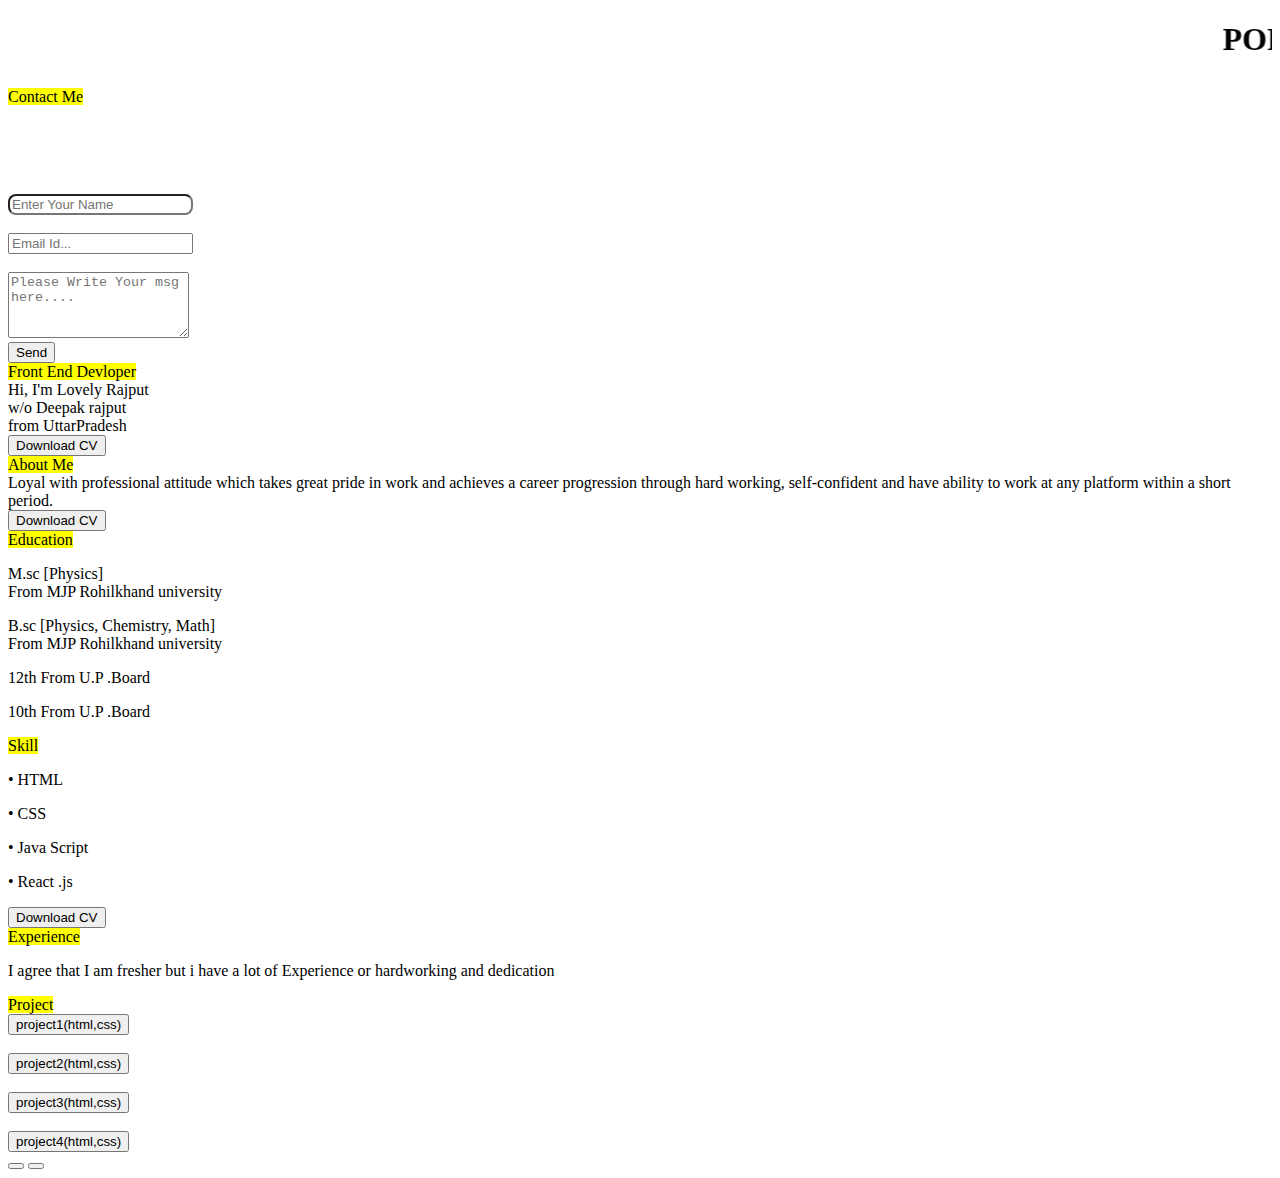
==== index.html @ b33d8154 "added index.html" ====
<!DOCTYPE html>
<html lang="en">

<head>
    <meta charset="UTF-8">
    <meta name="viewport" content="width=device-width, initial-scale=1.0">
    <title>Document</title>
    <link rel="stylesheet" href="portfolio.css">
    <!-- font awsome cdn link -->
    <link rel="stylesheet" href="https://cdnjs.cloudflare.com/ajax/libs/font-awesome/6.5.1/css/all.min.css"
        integrity="sha512-DTOQO9RWCH3ppGqcWaEA1BIZOC6xxalwEsw9c2QQeAIftl+Vegovlnee1c9QX4TctnWMn13TZye+giMm8e2LwA=="
        crossorigin="anonymous" referrerpolicy="no-referrer" />
    <link rel="stylesheet" href="https://cdnjs.cloudflare.com/ajax/libs/font-awesome/6.5.1/css/all.min.css"
        integrity="sha512-DTOQO9RWCH3ppGqcWaEA1BIZOC6xxalwEsw9c2QQeAIftl+Vegovlnee1c9QX4TctnWMn13TZye+giMm8e2LwA=="
        crossorigin="anonymous" referrerpolicy="no-referrer" />

    
</head>

<body>

    <header>

        <h1>
            <marquee behavior="" direction="">PORTFOLIO</marquee>
        </h1>

    </header>
    <!-- carousall -->
    <div class="container">
        <div class="slider">
            <div class="item item_cont"
                style="background-image: url(https://upload.wikimedia.org/wikipedia/commons/thumb/4/4b/Cervus_elaphus_Luc_Viatour_6.jpg/1200px-Cervus_elaphus_Luc_Viatour_6.jpg);">
                <div class="contant contant1">
                    <div class="name name1"><mark>Contact Me</mark>

                    </div>
                    <div class="dec dec-contant">


                        <div class="dec2">
                            <i class="fa-sharp fa-solid fa-location-dot" title="3rd Cross Hagadur Whitefield ,
                                    Bangalore -560056,INDIA"></i><br>
                            <i class="fa-solid fa-phone" title="Phone:+91-8006262548"></i>

                            <br>

                            <a href="https://www.facebook.com/" target="_blank"><i class="fa-brands fa-facebook"
                                    style="color: white; font-size: 22px;"></i></a><br>
                            <a href=""><i class="fa-brands fa-github"
                                    style="color: white; font-size: 22px;"></i></a><br>

                                <i class="fa-solid fa-envelope" style="color: white; font-size: 22px;"
                                    title="Email ID:lovelyrajput1395@gmail.com"></i>

                        </div>
                        <div class="dec1">
                            <form action="https://api.web3forms.com/submit" method="POST" target="_blank">
                                <input type="hidden" name="access_key" value="11d7c1c8-fc19-4bbc-b4a2-86d1214b669a">




                                <input type="text" placeholder="Enter Your Name" id="name" name="name" required
                                    style="border-radius: 8px;">
                                <br><br>




                                <input type="email" id="email" name="email" placeholder="Email Id..."
                                    required="border-radius: 8px;">
                                <br><br>



                                <textarea name="msg" id="msg" cols="" rows="4"
                                    placeholder="Please Write Your msg here...."></textarea>
                                <!-- <input type="text" style="border-radius: 8px;"> -->
                                <br>
                                <button>Send</button>
                            </form>
                        </div>
                    </div>
                </div>
            </div>
            <div class="item" style="background-image: url(https://cdn.wallpapersafari.com/66/24/BhLWw2.jpg);">
                <div class="contant hd-contant">
                    <div class="name"><mark>Front End Devloper</mark></div>
                    <div class="dec">Hi, I'm <span>Lovely</span> Rajput
                        <br>w/o Deepak rajput <br>from UttarPradesh
                    </div>
                    <a href="/resume.html" target="_blank"><button>Download CV</button></a>
                </div>
            </div>

            <div class="item"
                style="background-image: url(https://files.worldwildlife.org/wwfcmsprod/images/Blue_whale_Indian_Ocean/story_full_width/34fu5zob0a_Small_WW2154941.jpg);">
                <div class="contant about-contant">
                    <div class="name"><mark>About Me</mark></div>
                    <div class="dec about-dec">Loyal with professional attitude which takes great pride in work and
                        achieves a career progression through hard working, self-confident and have ability to work at
                        any platform within a short period.</div>
                    <a href="/resume.html" target="_blank"><button>Download CV</button></a>
                </div>
            </div>

            <div class="item"
                style="background-image: url(https://a-z-animals.com/media/2021/10/Most-Dangerous-Birds-Great-Horned-Owl-1024x535.jpg);">
                <div class="contant education-contant">
                    <div class="name"><mark>Education</mark></div>
                    <div class="dec edu-dec">
                        <p title="2016-2017">M.sc [Physics] <br>From MJP Rohilkhand university</p>
                        <p title="2012-2014">B.sc [Physics, Chemistry, Math]
                            <br>From MJP Rohilkhand university
                        </p>
                        <p title="2011">12th From U.P .Board</p>
                        <p title="2009">10th From U.P .Board</p>
                    </div>

                </div>
            </div>
            <div class="item"
                style="background-image: url(https://www.shutterstock.com/image-photo/great-tiger-male-nature-habitat-600nw-696476371.jpg);">
                <div class="contant skill-contant">
                    <div class="name skill"><mark>Skill</mark></div>
                    <div class="dec">
                        <p>• HTML</p>
                        <p> • CSS</p>
                        <p>• Java Script</p>
                        <p>• React .js</p>
                    </div>
                    <a href="/resume.html" target="_blank"><button>Download CV</button></a>
                </div>
            </div>

            <div class="item"
                style="background-image: url(https://images.saymedia-content.com/.image/t_share/MTg4NzIxNzgyMTA5MjUxMzA4/top-10-most-beautiful-animals-in-the-world.jpg);">
                <div class="contant Experience-contant">
                    <div class="name"><mark>Experience</mark></div>
                    <div class="dec exp-dec">

                        <p>I agree that I am fresher but i have a lot of Experience or hardworking and dedication </p>
                    </div>

                </div>
            </div>

            <div class="item"
                style="background-image: url(https://cdn.pixabay.com/photo/2015/04/23/22/00/tree-736885_1280.jpg);">
                <div class="contant">
                    <div class="name"><mark>Project</mark></div>
                    <div class="dec">
                        <div class="dec1">
                            <a href="/practice/rotatebox.html" target="_blank"><button>project1(html,css)</button>
                            </a><br>
                            <br>
                            <a href="/e comerce web/web.html" target="_blank"><button>project2(html,css)</button></a>
                            <br>
                            <br>
                            <a href="/CSS/taxc2.html" target="_blank"><button>project3(html,css)</button></a>
                            <br><br>
                            <a href="/css/improve task3.html" target="_blank"><button>project4(html,css)</button></a>

                        </div>

                    </div>

                </div>
            </div>



        </div>
        <div class="buttons">
            <button class="pre"><i class="fa-solid fa-circle-left" style="font-size: 40px;"></i></button>
            <button class="next"><i class="fa-solid fa-circle-right" style="font-size: 40px;"></i></button>
        </div>
    </div>
<script src="portfolio.js"></script>

    



</body>

</html>
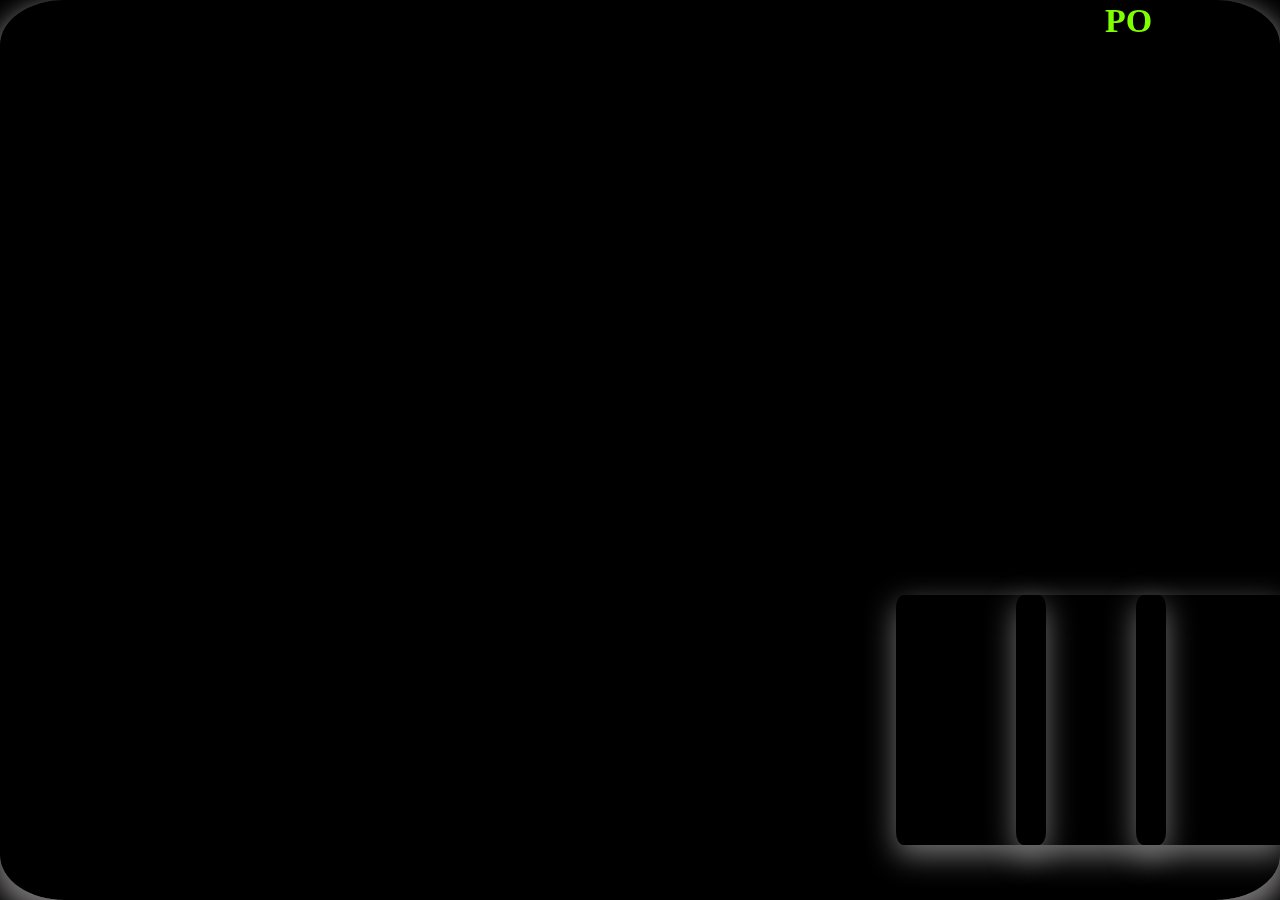
==== commit d2b2b662: "added index.html" ====
--- a/index.html
+++ b/index.html
@@ -90,7 +90,7 @@
                     <div class="dec">Hi, I'm <span>Lovely</span> Rajput
                         <br>w/o Deepak rajput <br>from UttarPradesh
                     </div>
-                    <a href="/resume.html" target="_blank"><button>Download CV</button></a>
+                    <a href="resume.html" target="_blank"><button>Download CV</button></a>
                 </div>
             </div>
 
@@ -101,7 +101,7 @@
                     <div class="dec about-dec">Loyal with professional attitude which takes great pride in work and
                         achieves a career progression through hard working, self-confident and have ability to work at
                         any platform within a short period.</div>
-                    <a href="/resume.html" target="_blank"><button>Download CV</button></a>
+                    <a href="resume.html" target="_blank"><button>Download CV</button></a>
                 </div>
             </div>
 
@@ -130,7 +130,7 @@
                         <p>• Java Script</p>
                         <p>• React .js</p>
                     </div>
-                    <a href="/resume.html" target="_blank"><button>Download CV</button></a>
+                    <a href="resume.html" target="_blank"><button>Download CV</button></a>
                 </div>
             </div>
 
@@ -152,15 +152,15 @@
                     <div class="name"><mark>Project</mark></div>
                     <div class="dec">
                         <div class="dec1">
-                            <a href="/practice/rotatebox.html" target="_blank"><button>project1(html,css)</button>
+                            <a href="rotatebox.html" target="_blank"><button>project1(html,css)</button>
                             </a><br>
                             <br>
-                            <a href="/e comerce web/web.html" target="_blank"><button>project2(html,css)</button></a>
+                            <a href="web.html" target="_blank"><button>project2(html,css)</button></a>
                             <br>
                             <br>
-                            <a href="/CSS/taxc2.html" target="_blank"><button>project3(html,css)</button></a>
+                            <a href="taxc2.html" target="_blank"><button>project3(html,css)</button></a>
                             <br><br>
-                            <a href="/css/improve task3.html" target="_blank"><button>project4(html,css)</button></a>
+                            <a href="improve task3.html" target="_blank"><button>project4(html,css)</button></a>
 
                         </div>
 
--- a/portfolio.css
+++ b/portfolio.css
@@ -0,0 +1,507 @@
+
+ *{
+    margin: 0;
+    padding: 0;
+    box-sizing: border-box;
+}
+
+body {
+    margin: 0;
+    background-color: #000;
+    color: #eee;
+    font-family: Poppins;
+    font-size: 15px;
+
+
+    /* height:75vh ; */
+
+
+
+}
+
+mark {
+    padding: 0 8px;
+    border-radius: 10px;
+    background-image: linear-gradient(red, yellow);
+}
+
+
+
+header {
+    width: 1140px;
+    max-width: 80%;
+    margin: auto;
+    height: 50px;
+    display: flex;
+    align-items: center;
+    position: relative;
+    z-index: 100;
+}
+
+
+header h1 {
+    font-size: 34px;
+    width: 100%;
+    color: chartreuse;
+
+}
+    
+
+    
+
+
+.education-contant {
+    margin-top: 5%;
+}
+
+.skill-contant {
+    margin-top: 5%;
+}
+
+
+.container {
+
+
+    height: 100vh;
+    margin-top: -50px;
+    width: 100vw;
+    overflow: hidden;
+    position: relative;
+}
+
+
+.container .slider .item {
+    position: absolute;
+    height: 250px;
+    width: 150px;
+    top: 80%;
+    /* gap: 10px; */
+    transform: translate(0, -50%);
+    border-radius: 5%;
+    box-shadow: 0 10px 30px #757373;
+    background-position: center;
+    background-size: cover;
+    transition: all 0.5s;
+    /* display: flex; */
+    /* gap: 10px; */
+
+}
+
+
+.slider .item:nth-child(1),
+.slider .item:nth-child(2) {
+    top: 0;
+    left: 0;
+    transform: translate(0);
+    width: 100%;
+    height: 100%;
+}
+
+.slider .item:nth-child(3) {
+    left: 70%;
+}
+
+.slider .item:nth-child(4) {
+    left: calc(70% + 120px)
+}
+
+.slider .item:nth-child(5) {
+    left: calc(70% + 240px)
+}
+
+/* here n=items length or index [0,1,2,3,4.....]  */
+.slider .item:nth-child(n + 6) {
+    left: calc(50% + 660px);
+    opacity: 0;
+
+}
+
+.item .contant {
+    position: absolute;
+    top: 35%;
+    transform: translate(0, -50%);
+    left: 100px;
+    text-align: left;
+    color: #fff;
+    width: 800px;
+    display: none;
+
+}
+
+.item:nth-child(2) .contant {
+    display: block;
+}
+
+.item .contant .name {
+    text-transform: uppercase;
+    font-size: 41px;
+    font-weight: bold;
+    font-family: system-ui, -apple-system, BlinkMacSystemFont, 'Segoe UI', Roboto, Oxygen, Ubuntu, Cantarell, 'Open Sans', 'Helvetica Neue', sans-serif;
+    opacity: 0;
+    animation: animate 1s ease-in-out 1 forwards;
+    line-height: 70px;
+}
+
+.item .contant .dec {
+    margin: 10px 0 10px;
+    font-size: 20px;
+    opacity: 0;
+    line-height: 30px;
+    animation: animate 1s ease-in-out 0.3s forwards;
+}
+
+.item .contant button:hover {
+    background-image: linear-gradient(145deg, aqua, green);
+    cursor: pointer;
+
+}
+
+.item .contant button {
+    padding: 10px 20px;
+    border: none;
+    border-radius: 10px;
+    /* background: #fff; */
+    font-weight: 400;
+    font-size: 15px;
+    transition: all 0.5s;
+    opacity: 0;
+    color: white;
+    background-image: linear-gradient(145deg, green, aqua);
+
+    animation: animate 1s ease-in-out 0.6s forwards;
+
+}
+
+@keyframes animate {
+    from {
+        opacity: 0;
+        transform: translate(0, 100px);
+        filter: blur(33px);
+    }
+
+    to {
+        opacity: 1;
+        transform: translate(0);
+        filter: blur();
+    }
+}
+
+.buttons {
+    position: absolute;
+    width: 100%;
+    margin-left: 20%;
+    bottom: 10px;
+}
+
+.buttons button {
+    margin: 15px 15px;
+    /* padding: 34px; */
+    /* font-size: 80px; */
+    background: transparent;
+    border: none;
+    color: yellow;
+    /* background-image: radial-gradient(green,yellow); */
+    cursor: pointer;
+    opacity: 1;
+    transition: all 0.5s;
+    /* border-radius: 50%; */
+}
+
+.buttons button:hover {
+    opacity: 100;
+}
+
+.fa-solid {
+    font-size: 24px;
+    margin: 10px 0;
+}
+
+.contant1 {
+    /* display: flex;  
+justify-content: space-between;
+align-items: center;
+flex-wrap: wrap;  */
+
+    margin-top: 10%;
+
+    width: 900px;
+    height: 100vh;
+
+}
+
+.dec-contant {
+    display: flex;
+    justify-content: center;
+    align-items: center;
+    /* margin-top:20%; */
+
+}
+
+.name1 {
+    /* margin-top: 50%; */
+    /* margin-bottom: 0; */
+    text-align: center;
+    margin-top: 5%;
+}
+
+.dec1 {
+    margin-right: 10%;
+}
+
+.dec2 {
+    /* position: absolute; */
+    /* left: 100%; */
+    /* margin-top: 2%; */
+    /* margin-left: 5%; */
+    /* margin-right: 5%; */
+}
+
+.dec2 {
+    position: absolute;
+    /* margin-top: 5%; */
+    left: 0;
+    line-height: 60px;
+}
+
+.dec2 a {
+    margin-left: 5%;
+}
+
+span {
+    animation: name 1s infinite;
+    transition: color 1s;
+
+
+}
+
+@keyframes name {
+    from {
+        transform: scale(.4);
+        color: red;
+    }
+
+    to {
+        color: aqua;
+        /* transform: translate(-360deg); */
+    }
+
+}
+
+@media screen and (max-width:1240px) {
+    .container .slider .item .contant .name1 {
+        font-size: 23px;
+        /* position: absolute; */
+
+    }
+
+    .item .contant1 {
+        /* position: absolute;
+top: 50%;
+left: 40px;
+width: 100vh; */
+
+    }
+
+}
+
+@media screen and (max-width:350px) {
+    .item .hd-contant {
+        position: absolute;
+        top: 40%;
+        left: 20px;
+
+    }
+
+}
+
+@media screen and (max-width:869px) {
+    .item .contant1 {
+        /* position: absolute; */
+        /* top: 60%; */
+        /* left: 20px; */
+        width: 100vh;
+        /* margin-top: 10%; */
+
+    }
+
+}
+
+@media screen and (max-width:600px) {
+    .item .contant1 {
+        position: absolute;
+        top: 20%;
+        left: 70px;
+        width: 60vw;
+        /* margin-bottom: 5%;  */
+        height: 30vh;
+
+
+    }
+
+    .dec-contant {
+        width: 60vh;
+        height: 50vh;
+    }
+
+    .name1 {
+        /* line-height: 5px; */
+    }
+
+    .item .contant1 .dec1 {
+        font-size: 17px;
+
+    }
+
+    .contant1 {
+        margin-top: 5%;
+    }
+}
+
+@media screen and (max-width:575px) {
+    .skill-contant {
+        /* width: 50vh;
+height: 30vh; */
+        position: absolute;
+        top: 30%;
+        left: 20px;
+        /* bottom: 60px; */
+        /* position: absolute;
+top: 0;
+left: 20px; */
+        /* position: absolute; 
+ top: 0;
+left: 20px; 
+width: 40vw;
+height: 30vh;
+/* margin-bottom: 100%; */
+        /* font-size: 22px; */
+        /* margin-top: 0; 
+height: 50vh; */
+
+    }
+
+}
+
+@media screen and (max-width:880px) {
+    .item .contant .about-dec {
+        width: 100vh;
+    }
+}
+
+@media screen and (max-width:574px) {
+    .item .contant .name {
+        font-size: 21px;
+        text-transform: uppercase;
+    }
+
+    .container {
+        /* margin-top: -10px; */
+        height: 100vh;
+        /* position: relative; */
+        /* text-align: left; */
+
+
+
+        /* transform: translate(-1%,-1%); */
+
+        /* margin-right: -90px; */
+        /* padding:  0 20px; */
+    }
+
+    .item .education-contant {
+        position: absolute;
+        top: 40%;
+        left: 20px;
+
+    }
+
+    .item .contant .dec {
+        font-size: 20px;
+        margin-bottom: 22px;
+
+    }
+
+    .item .contant .about-dec {
+        width: 50vh;
+        font-size: 18px;
+    }
+
+    .item .about-contant {
+        margin-top: 40px;
+        position: absolute;
+        top: 40%;
+        left: 20px;
+    }
+
+    .item .contant .skill p {
+        /* position: absolute; */
+        /* top: 20%; */
+        /* display: inline; */
+
+    }
+
+    .item .education-contant {
+        position: absolute;
+        top: 50%;
+    }
+
+    .item .education-contant .edu-dec {
+        font-size: 18px;
+    }
+
+}
+
+@media (max-width:800px) {
+    .item .skill-contant {
+        position: absolute;
+        top: 40%;
+        left: 20px;
+    }
+}
+
+@media (max-width:322px) {
+    .item .education-contant .edu-dec {
+        font-size: 15px;
+        color: white;
+        /* width: 70px; */
+    }
+
+    .skill-contant {
+        /* height: 40vh; */
+    }
+
+
+
+}
+
+@media (max-width:890px) {
+    .exp-dec {
+        width: 50vw;
+        height: 20vh;
+
+    }
+}
+
+@media (max-width:600px) {
+    .exp-dec p {
+        font-size: 18px;
+        line-height: 18px;
+        /* margin-bottom: 55%; */
+        margin-right: 10px;
+
+
+
+    }
+
+    .exp-dec {
+        width: 35vh;
+    }
+}
+form input{
+    padding: 12px;
+    border-radius: 7px;
+}
+textarea{
+    border-radius: 7px;
+    padding: 5px;
+}
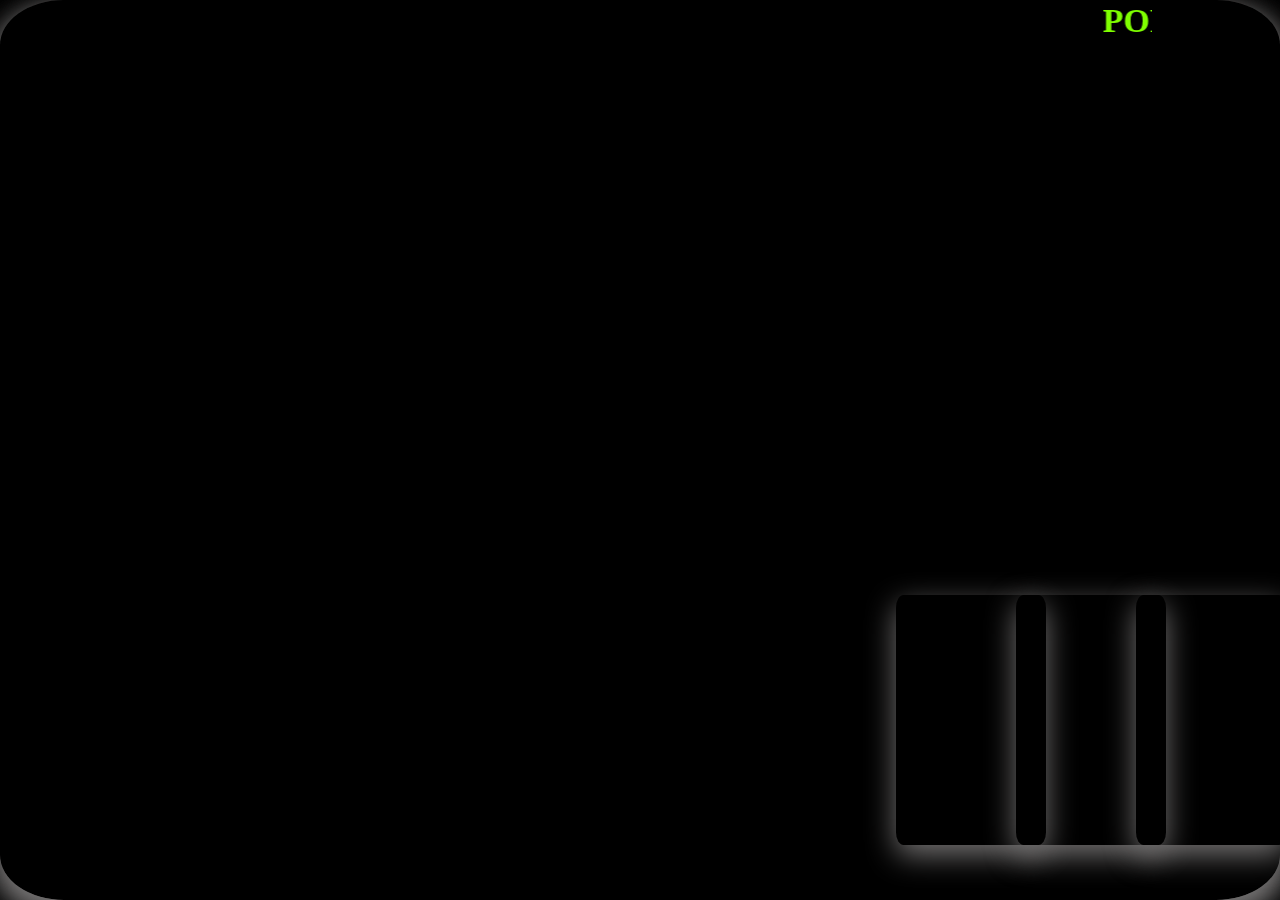
==== commit 93b8f2cb: "added index.html" ====
--- a/index.html
+++ b/index.html
@@ -4,7 +4,7 @@
 <head>
     <meta charset="UTF-8">
     <meta name="viewport" content="width=device-width, initial-scale=1.0">
-    <title>Document</title>
+    <title>Portfolio</title>
     <link rel="stylesheet" href="portfolio.css">
     <!-- font awsome cdn link -->
     <link rel="stylesheet" href="https://cdnjs.cloudflare.com/ajax/libs/font-awesome/6.5.1/css/all.min.css"
@@ -14,7 +14,7 @@
         integrity="sha512-DTOQO9RWCH3ppGqcWaEA1BIZOC6xxalwEsw9c2QQeAIftl+Vegovlnee1c9QX4TctnWMn13TZye+giMm8e2LwA=="
         crossorigin="anonymous" referrerpolicy="no-referrer" />
 
-    
+      
 </head>
 
 <body>
@@ -86,9 +86,9 @@
             </div>
             <div class="item" style="background-image: url(https://cdn.wallpapersafari.com/66/24/BhLWw2.jpg);">
                 <div class="contant hd-contant">
-                    <div class="name"><mark>Front End Devloper</mark></div>
+                    <div class="name"><mark>Frontend Developer</mark></div>
                     <div class="dec">Hi, I'm <span>Lovely</span> Rajput
-                        <br>w/o Deepak rajput <br>from UttarPradesh
+                        <br>from UttarPradesh
                     </div>
                     <a href="resume.html" target="_blank"><button>Download CV</button></a>
                 </div>
